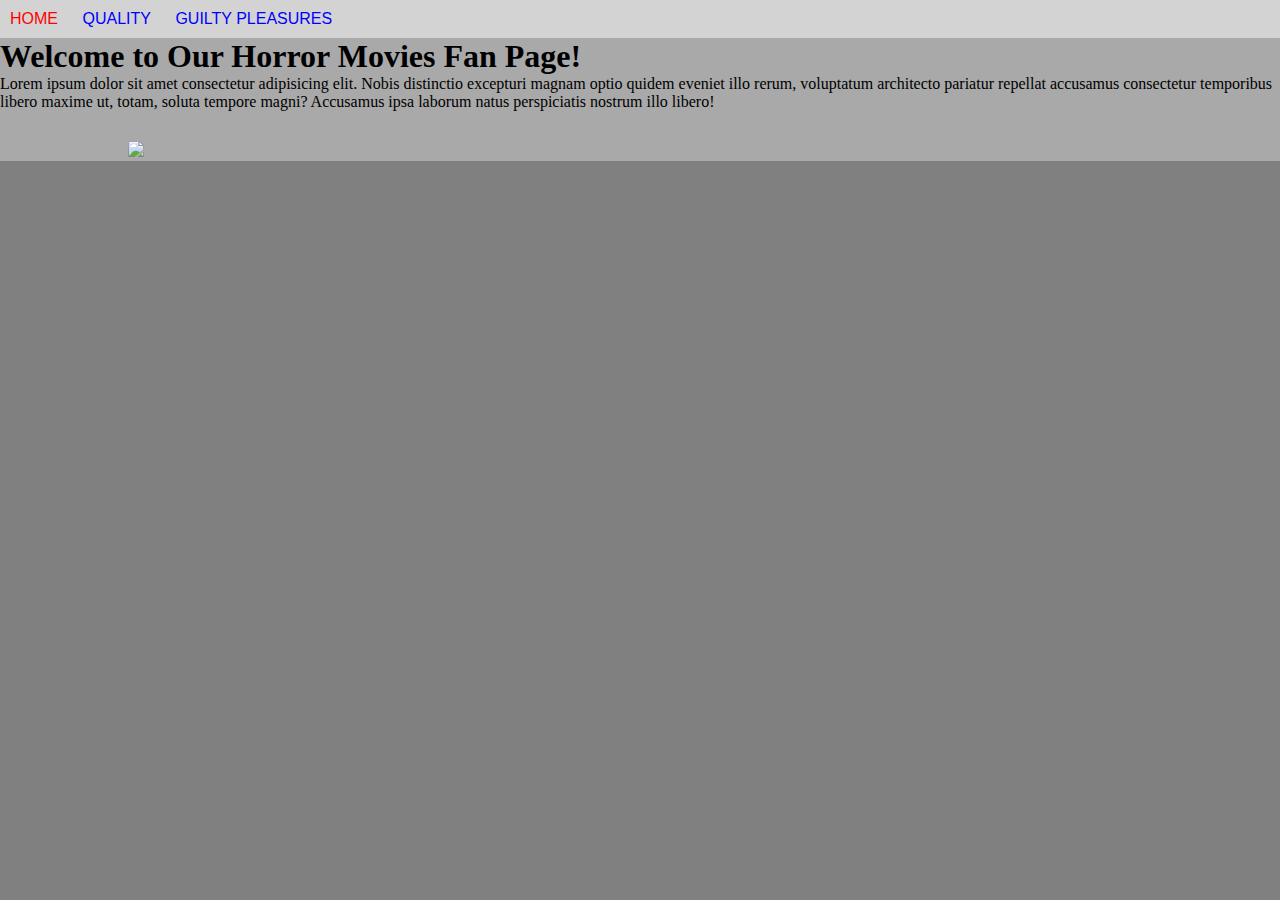
==== AwesomeWebSite/index.html @ f8c7c7e8 "minimum viable product" ====
<!DOCTYPE html>
<html>
<head>
    <meta charset="utf-8" />
    <meta http-equiv="X-UA-Compatible" content="IE=edge">
    <title>Awesome Web Site</title>
    <meta name="viewport" content="width=device-width, initial-scale=1">
    <link rel="stylesheet" type="text/css" media="screen" href="main.css" />
    <script src="main.js"></script>
</head>
<body>
    <nav>
        <a href="index.html" class="selected">HOME</a>
        <a href="besthorror.html">QUALITY</a>
        <a href="sobaditsgood.html">GUILTY PLEASURES</a>
    </nav>
    <div id="main-content">
        <h1>Welcome to Our Horror Movies Fan Page!</h1>
        <p>Lorem ipsum dolor sit amet consectetur adipisicing elit. Nobis distinctio excepturi magnam optio quidem eveniet illo rerum, voluptatum architecto pariatur repellat accusamus consectetur temporibus libero maxime ut, totam, soluta tempore magni? Accusamus ipsa laborum natus perspiciatis nostrum illo libero!</p>
        <img src="https://i.imgur.com/7MXKmqW.jpg" id="haunted-house" />
    </div>
</body>
</html>
---- AwesomeWebSite/main.css ----
*{
    margin: 0;
    padding: 0;
}

body{
    background-color: gray;
}

a{
    color: blue;
    text-decoration: none;
}

a:visited{
    color: blue;
    text-decoration: none;
}

.selected{
    color: red;
}

nav{
    padding-top:10px;
    padding-bottom:10px;
    background-color: lightgray;
    font-family: Arial, Helvetica, sans-serif;
}

nav a{
    margin: 10px;
}

#main-content{
    width: 100%;
    height: 100%;
    background: darkgray;
}

#haunted-house{
    width: 80%;
    margin-left: 10%;
    margin-top:30px;
}
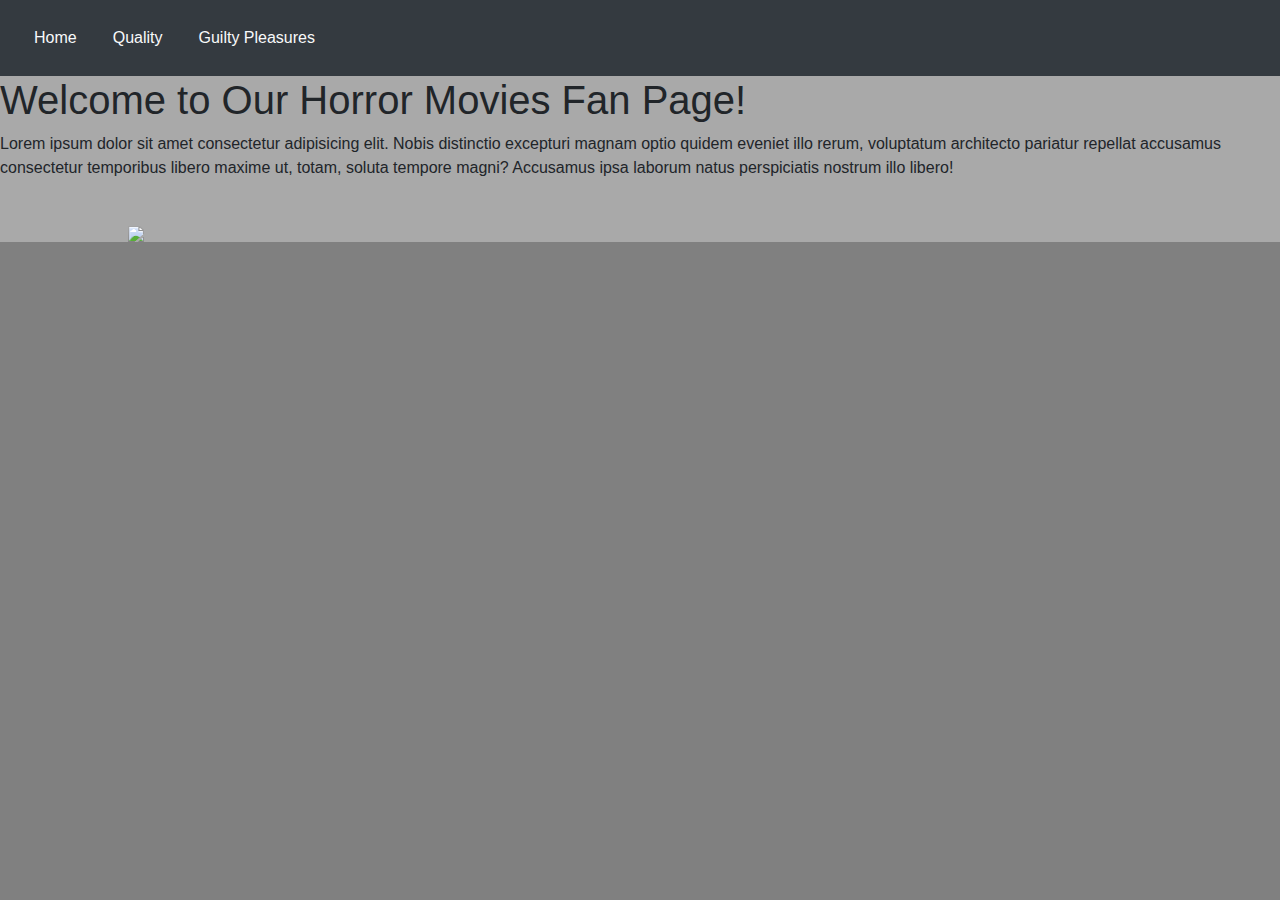
==== commit c73caae6: "trying something" ====
--- a/AwesomeWebSite/index.html
+++ b/AwesomeWebSite/index.html
@@ -5,15 +5,24 @@
     <meta http-equiv="X-UA-Compatible" content="IE=edge">
     <title>Awesome Web Site</title>
     <meta name="viewport" content="width=device-width, initial-scale=1">
+	<link rel="stylesheet" href="https://maxcdn.bootstrapcdn.com/bootstrap/4.0.0/css/bootstrap.min.css" >
     <link rel="stylesheet" type="text/css" media="screen" href="main.css" />
     <script src="main.js"></script>
 </head>
 <body>
-    <nav>
-        <a href="index.html" class="selected">HOME</a>
-        <a href="besthorror.html">QUALITY</a>
-        <a href="sobaditsgood.html">GUILTY PLEASURES</a>
-    </nav>
+
+   <nav class="navbar navbar-expand navbar-light bg-dark">
+		<button class="navbar-toggler" type="button" data-toggle="collapse" data-target="#navbarNavAltMarkup" aria-controls="navbarNavAltMarkup" aria-expanded="false" aria-label="Toggle navigation">
+		<span class="navbar-toggler-icon"></span>
+		</button>
+		<div class="collapse navbar-collapse" id="navbarNavAltMarkup">
+			<div class="navbar-nav">
+				<a class="nav-item nav-link active text-light" href="index.html">Home <span class="sr-only">(current)</span></a>
+				<a class="nav-item nav-link text-light" href="besthorror.html">Quality</a>
+				<a class="nav-item nav-link text-light" href="sobaditsgood.html">Guilty Pleasures</a>
+			</div>
+		</div>
+	</nav>
     <div id="main-content">
         <h1>Welcome to Our Horror Movies Fan Page!</h1>
         <p>Lorem ipsum dolor sit amet consectetur adipisicing elit. Nobis distinctio excepturi magnam optio quidem eveniet illo rerum, voluptatum architecto pariatur repellat accusamus consectetur temporibus libero maxime ut, totam, soluta tempore magni? Accusamus ipsa laborum natus perspiciatis nostrum illo libero!</p>
--- a/AwesomeWebSite/main.css
+++ b/AwesomeWebSite/main.css
@@ -42,4 +42,14 @@
     width: 80%;
     margin-left: 10%;
     margin-top:30px;
+}
+#cabin{
+    width: 20%;
+    margin-left: 10%;
+    margin-top:30px;
+}
+#maxO{
+    width: 20%;
+    margin-left: 10%;
+    margin-top:30px;
 }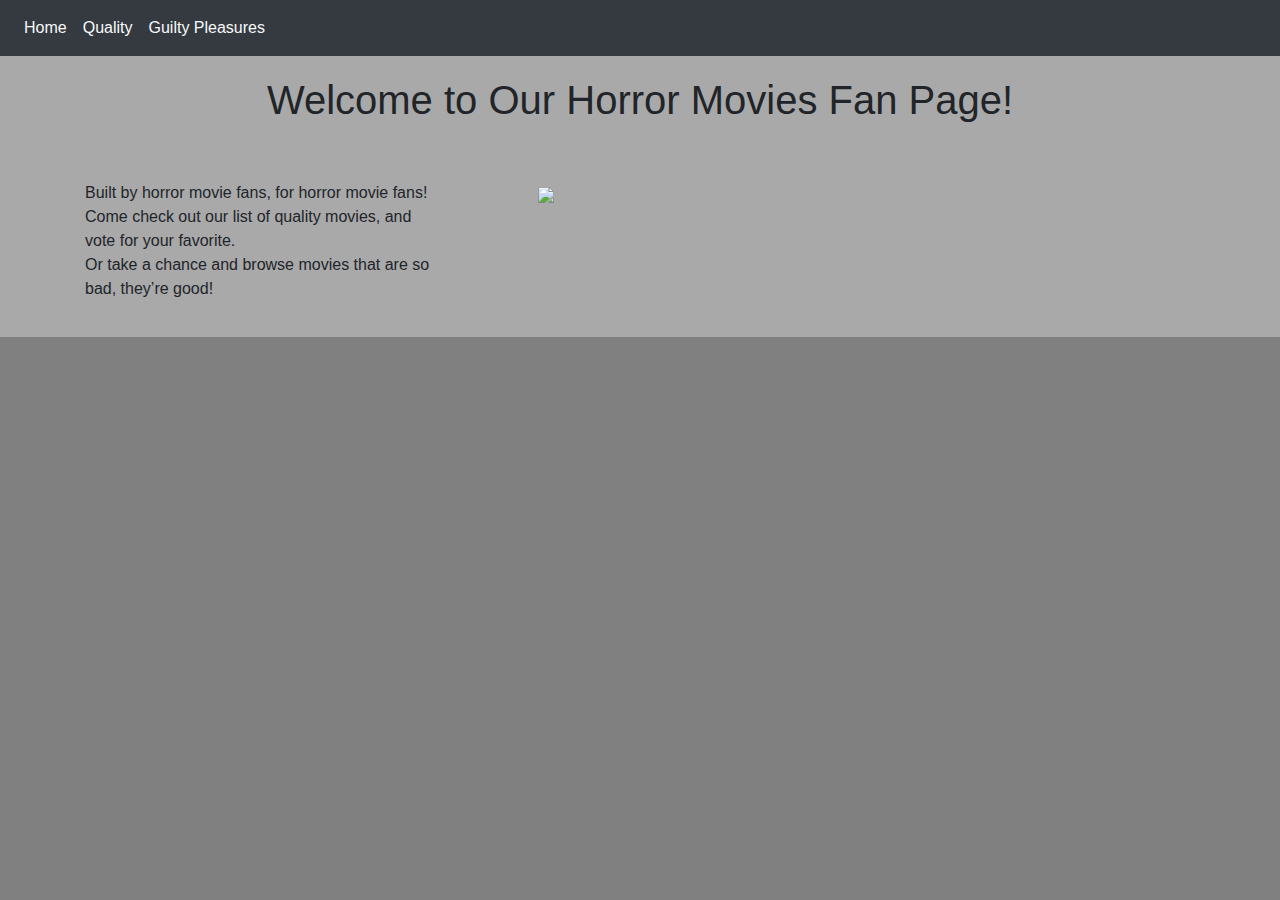
==== commit d3f96803: "mods for centering" ====
--- a/AwesomeWebSite/index.html
+++ b/AwesomeWebSite/index.html
@@ -25,8 +25,19 @@
 	</nav>
     <div id="main-content">
         <h1>Welcome to Our Horror Movies Fan Page!</h1>
-        <p>Lorem ipsum dolor sit amet consectetur adipisicing elit. Nobis distinctio excepturi magnam optio quidem eveniet illo rerum, voluptatum architecto pariatur repellat accusamus consectetur temporibus libero maxime ut, totam, soluta tempore magni? Accusamus ipsa laborum natus perspiciatis nostrum illo libero!</p>
-        <img src="https://i.imgur.com/7MXKmqW.jpg" id="haunted-house" />
+		<div class="container">
+			<div class="row">
+				<div class="col-md-4">
+			<p class="pt-4">Built by horror movie fans, for horror movie fans! <br />
+			Come check out our list of quality movies, and vote for your favorite.<br />
+			Or take a chance and browse movies that are so bad, they’re good!<br />
+			</p>
+			</div>
+				<div class="col-md-8">
+			<img src="https://i.imgur.com/7MXKmqW.jpg" id="haunted-house" />
+			</div>
+			</div>
+		</div>
     </div>
 </body>
 </html>--- a/AwesomeWebSite/main.css
+++ b/AwesomeWebSite/main.css
@@ -21,7 +21,13 @@
     color: red;
 }
 
-nav{
+h1{
+	text-align:center;
+	padding-bottom:25px;
+	
+}
+
+/* nav{
     padding-top:10px;
     padding-bottom:10px;
     background-color: lightgray;
@@ -30,12 +36,13 @@
 
 nav a{
     margin: 10px;
-}
+} */
 
 #main-content{
     width: 100%;
     height: 100%;
     background: darkgray;
+	padding: 20px;
 }
 
 #haunted-house{
@@ -44,11 +51,13 @@
     margin-top:30px;
 }
 #cabin{
+	min-width:250px;
     width: 20%;
     margin-left: 10%;
     margin-top:30px;
 }
 #maxO{
+	min-width: 250px;
     width: 20%;
     margin-left: 10%;
     margin-top:30px;
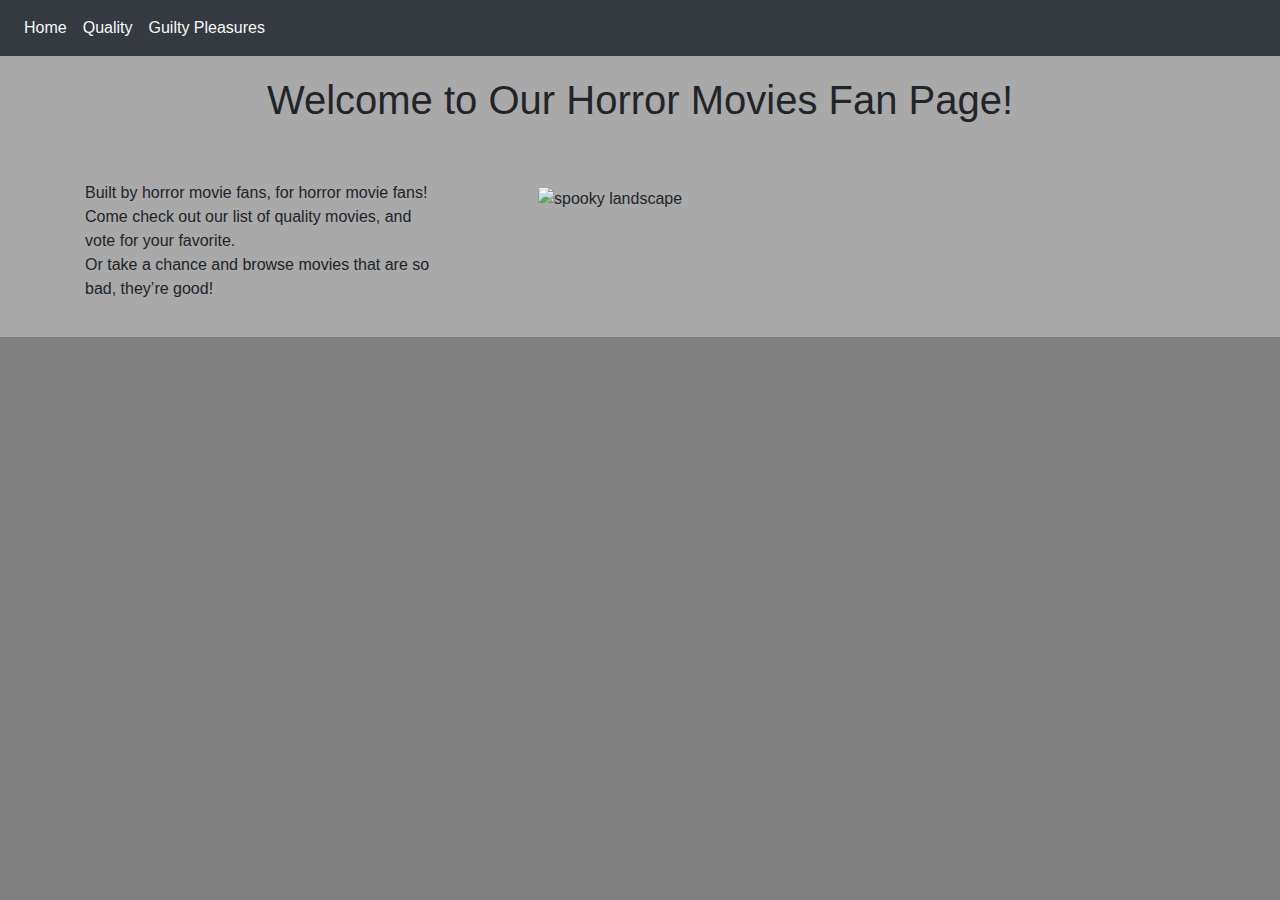
==== commit 36ccb4ad: "legal pic info" ====
--- a/AwesomeWebSite/index.html
+++ b/AwesomeWebSite/index.html
@@ -28,14 +28,14 @@
 		<div class="container">
 			<div class="row">
 				<div class="col-md-4">
-			<p class="pt-4">Built by horror movie fans, for horror movie fans! <br />
-			Come check out our list of quality movies, and vote for your favorite.<br />
-			Or take a chance and browse movies that are so bad, they’re good!<br />
-			</p>
+				<p class="pt-4">Built by horror movie fans, for horror movie fans! <br />
+				Come check out our list of quality movies, and vote for your favorite.<br />
+				Or take a chance and browse movies that are so bad, they’re good!<br />
+				</p>
 			</div>
 				<div class="col-md-8">
-			<img src="https://i.imgur.com/7MXKmqW.jpg" id="haunted-house" />
-			</div>
+				<img src="https://i.imgur.com/7MXKmqW.jpg" id="haunted-house" alt="spooky landscape" />
+				</div>
 			</div>
 		</div>
     </div>
--- a/AwesomeWebSite/main.css
+++ b/AwesomeWebSite/main.css
@@ -26,6 +26,8 @@
 	padding-bottom:25px;
 	
 }
+
+
 
 /* nav{
     padding-top:10px;
@@ -61,4 +63,9 @@
     width: 20%;
     margin-left: 10%;
     margin-top:30px;
+}
+
+footer{
+	position:absolute;
+	
 }